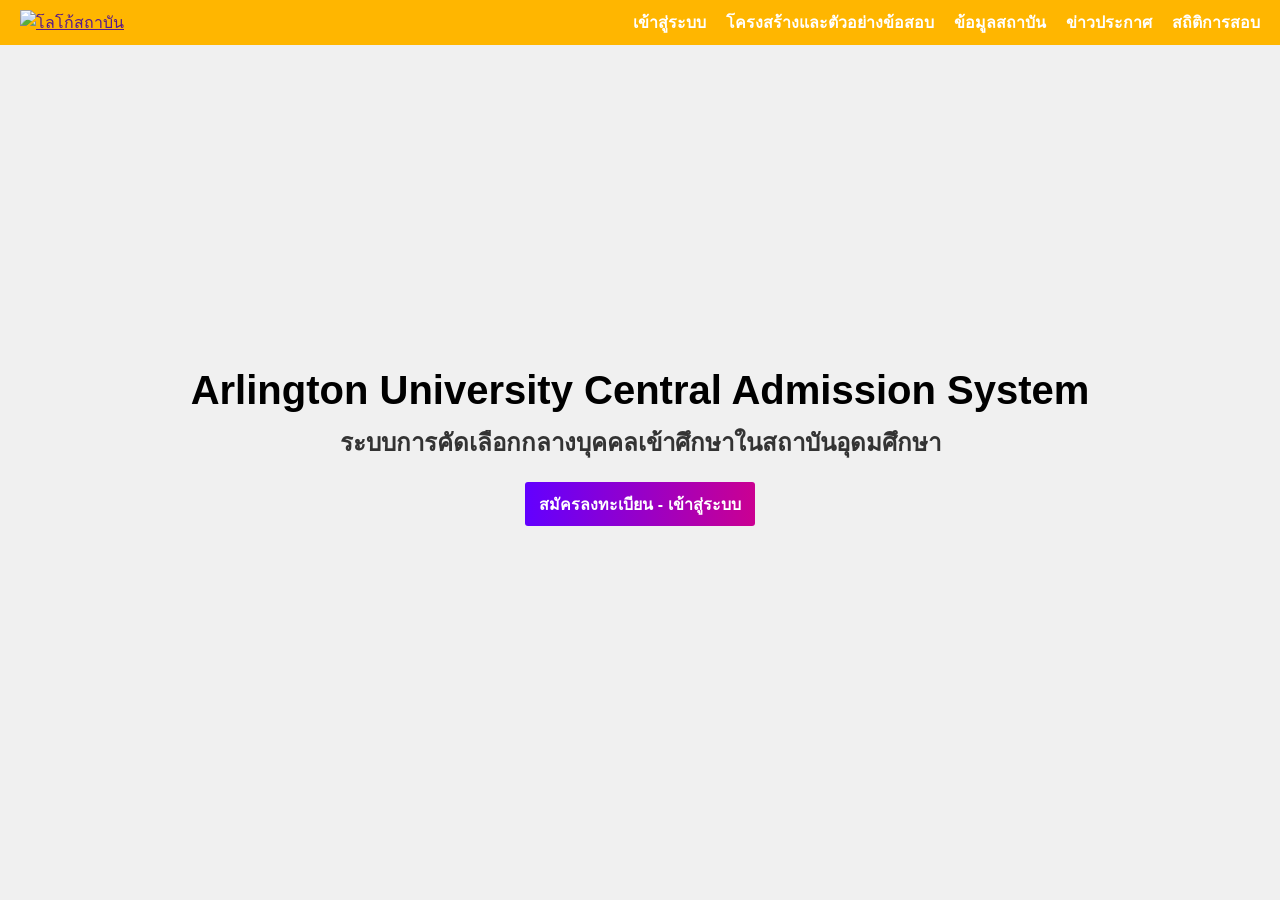
==== index.html @ 2d189d8b "Add files via upload" ====
<!DOCTYPE html>
<html lang="en">
<head>
    <meta charset="UTF-8">
    <meta name="viewport" content="width=device-width, initial-scale=1.0">
    <title>ACAS</title>
    <link rel="stylesheet" href="css/style.css">
    <link rel="stylesheet" href="https://slw-system.pages.dev/assets/css/font-face.css">
    <link rel="stylesheet" href="https://cdnjs.cloudflare.com/ajax/libs/font-awesome/6.7.2/css/all.min.css" integrity="sha512-Evv84Mr4kqVGRNSgIGL/F/aIDqQb7xQ2vcrdIwxfjThSH8CSR7PBEakCr51Ck+w+/U6swU2Im1vVX0SVk9ABhg==" crossorigin="anonymous" referrerpolicy="no-referrer" />
</head>
<body>
    <div class="root">
        <header>
            <div class="logo">
                <a href=""><img src="https://course.mytcas.com/img/i/icon.svg" alt="โลโก้สถาบัน"></a>
            </div>
            <nav class="main-menu">
                <ul>
                    <li><a href="#login"><i class="fas fa-sign-in-alt"></i><span> เข้าสู่ระบบ</span></a></li>
                    <li><a href="#structure"><i class="fas fa-file-alt"></i><span> โครงสร้างและตัวอย่างข้อสอบ</span></a></li>
                    <li><a href="#institute"><i class="fas fa-university"></i><span> ข้อมูลสถาบัน</span></a></li>
                    <li><a href="#news"><i class="fa-solid fa-newspaper"></i><span> ข่าวประกาศ</span></a></li>
                    <li><a href="#statistics"><i class="fas fa-chart-bar"></i><span> สถิติการสอบ</span></a></li>
                </ul>
            </nav>            
        </header>
        <div class="hero">
            <h1>Arlington University Central Admission System</h1>
            <h3>ระบบการคัดเลือกกลางบุคคลเข้าศึกษาในสถาบันอุดมศึกษา</h3>
            <a href="#login" class="hero-btn">สมัครลงทะเบียน - เข้าสู่ระบบ</a>
        </div>
    </div>
</body>
</html>
---- css/style.css ----
/* style.css */

* {
    margin: 0;
    padding: 0;
    box-sizing: border-box;
    font-family: CPN, sans-serif;
}

/* body {
    
} */

header {
    display: flex;
    align-items: center;
    justify-content: space-between;
    background-color: #ffb600;
    padding: 10px 20px;
    color: white;
    position: fixed;
    width: 100%;
}

.logo img {
    height: 50px;
}

.main-menu ul {
    list-style: none;
    display: flex;
    margin: 0;
    padding: 0;
}

.main-menu li {
    margin-left: 20px;
}

.main-menu a {
    color: white;
    text-decoration: none;
    font-weight: bold;
    transition: .3s ease-in-out;
}

.main-menu a:hover {
    color: #004080;
}

.main-menu a i{
    display: none;
}

@media (max-width: 780px) {
    .main-menu a span {
        display: none;
    }

    .main-menu a i {
        font-size: 20px;
        display: block;
    }

    .main-menu li {
        margin-left: 40px;
    }
}

.hero {
    display: flex;
    flex-direction: column;
    justify-content: center;
    align-items: center;
    height: 100vh; /* เต็มความสูงของหน้าจอ */
    text-align: center;
    background-color: #f0f0f0; /* หรือพื้นหลังตามต้องการ */
    padding: 20px;
}

.hero h1 {
    font-size: 2.5rem;
    margin: 10px 0;
}

.hero h3 {
    font-size: 1.5rem;
    color: #333;
}

.hero-btn {
    display: inline-block;
    margin-top: 20px;
    padding: .6em .9em;
    text-decoration: none;
    font-size: 1rem;
    border-radius: 3px;
    margin-bottom: 1rem;
    background-image: linear-gradient(90deg,#6200ff,#ff005b 50%,#6200ff);
    background-size: 300% 100%;
    color: #fff;
    font-weight: 700;
    transition: all .4s ease-in-out;
}

.hero-btn:hover {
    color: #fff;
    background-position: 100% 0;
    transform: scale(1.06);
}
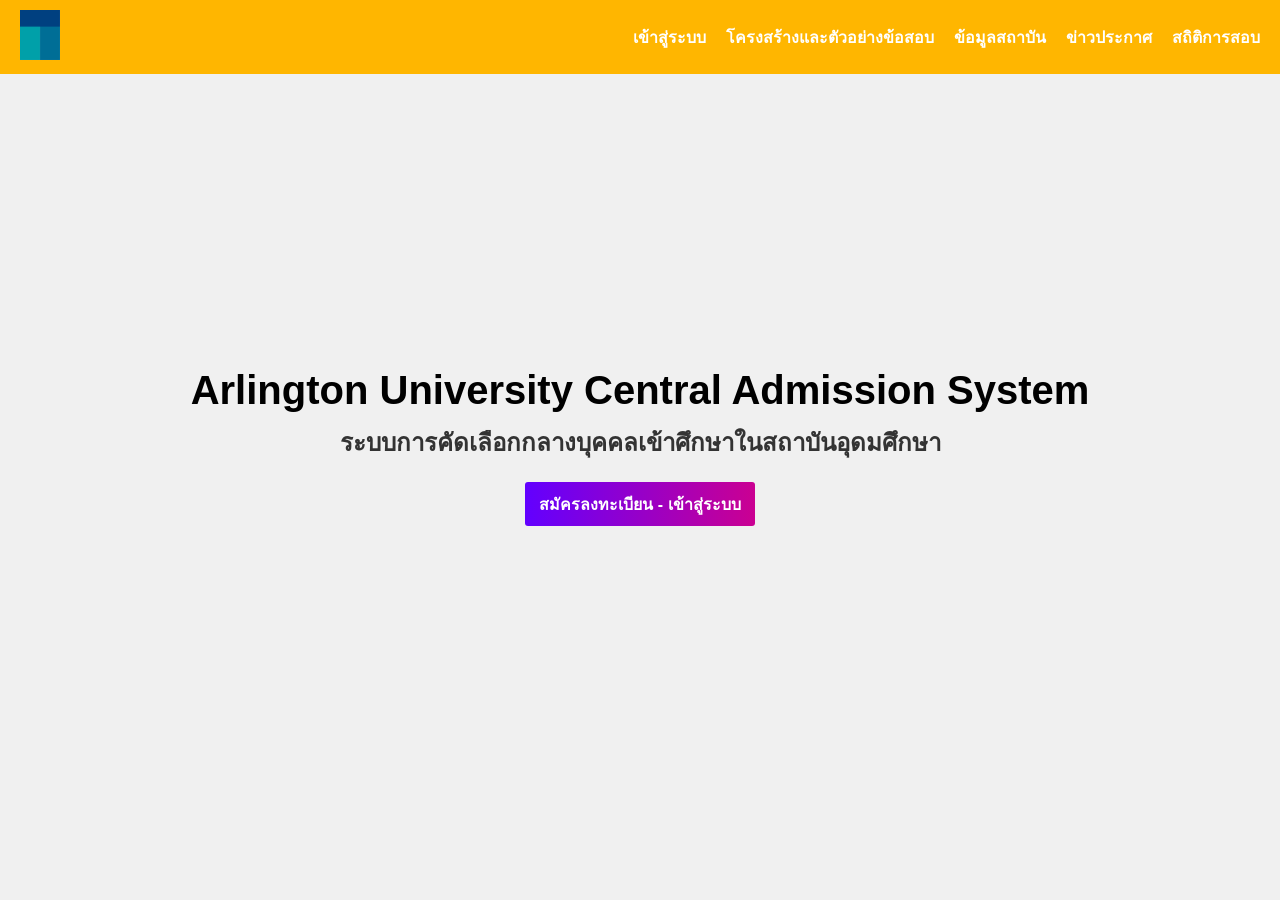
==== commit c368fed0: "Update index.html" ====
--- a/index.html
+++ b/index.html
@@ -12,11 +12,11 @@
     <div class="root">
         <header>
             <div class="logo">
-                <a href=""><img src="https://course.mytcas.com/img/i/icon.svg" alt="โลโก้สถาบัน"></a>
+                <a href=""><img src="/img/logo.png" alt="โลโก้"></a>
             </div>
             <nav class="main-menu">
                 <ul>
-                    <li><a href="#login"><i class="fas fa-sign-in-alt"></i><span> เข้าสู่ระบบ</span></a></li>
+                    <li><a href="/student/"><i class="fas fa-sign-in-alt"></i><span> เข้าสู่ระบบ</span></a></li>
                     <li><a href="#structure"><i class="fas fa-file-alt"></i><span> โครงสร้างและตัวอย่างข้อสอบ</span></a></li>
                     <li><a href="#institute"><i class="fas fa-university"></i><span> ข้อมูลสถาบัน</span></a></li>
                     <li><a href="#news"><i class="fa-solid fa-newspaper"></i><span> ข่าวประกาศ</span></a></li>
@@ -27,8 +27,8 @@
         <div class="hero">
             <h1>Arlington University Central Admission System</h1>
             <h3>ระบบการคัดเลือกกลางบุคคลเข้าศึกษาในสถาบันอุดมศึกษา</h3>
-            <a href="#login" class="hero-btn">สมัครลงทะเบียน - เข้าสู่ระบบ</a>
+            <a href="/student/" class="hero-btn">สมัครลงทะเบียน - เข้าสู่ระบบ</a>
         </div>
     </div>
 </body>
-</html>+</html>
